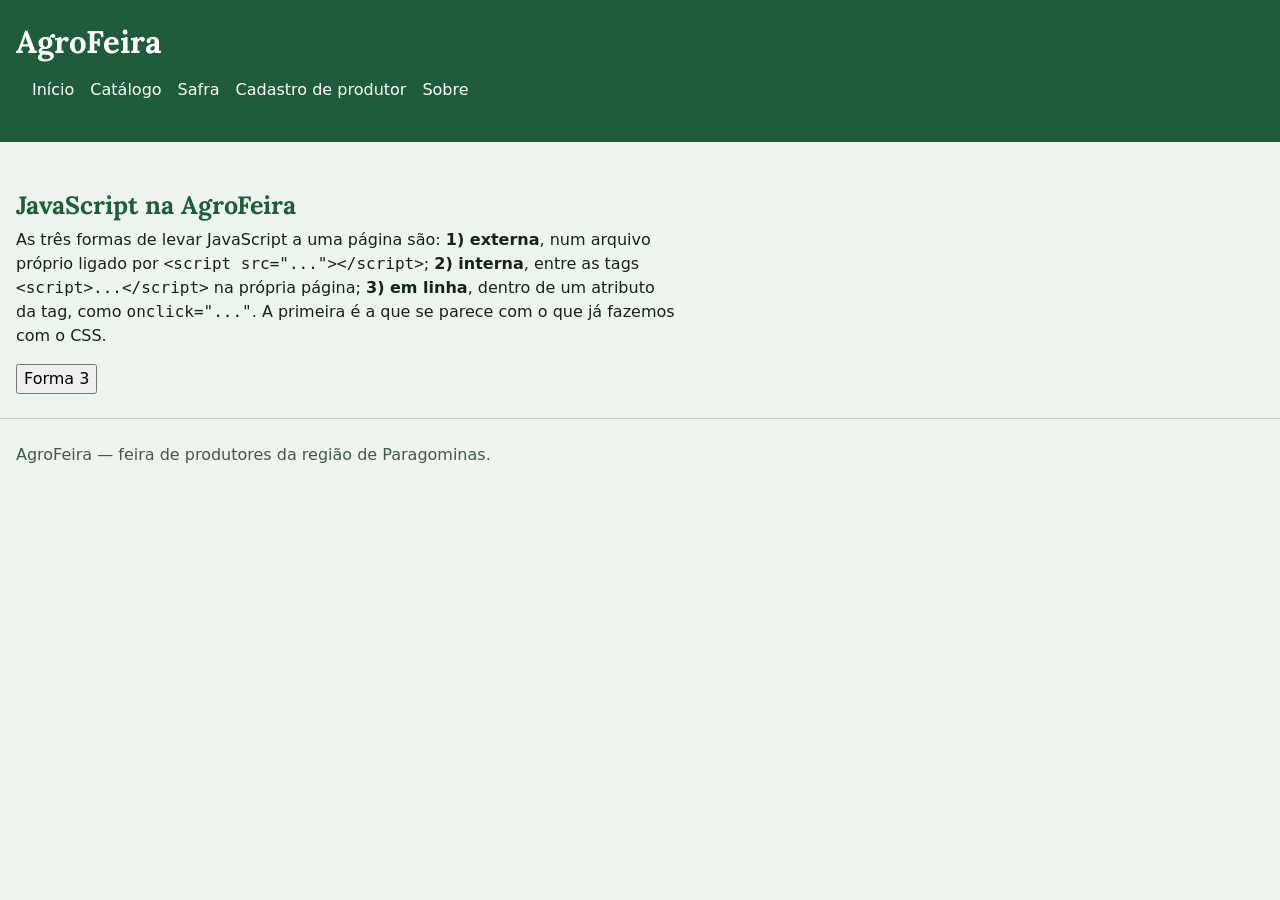
==== aula8.html @ eaad1071 "criação de arquivos" ====
<!DOCTYPE html>
<html lang="pt-BR">
<head>
    <meta charset="UTF-8">
    <meta name="viewport" content="width=device-width, initial-scale=1.0">
    <title>JavaScript na AgroFeira</title>
    <link rel="stylesheet" href="camadas.css">
    <link rel="preconnect" href="https://fonts.googleapis.com">
    <link rel="preconnect" href="https://fonts.gstatic.com" crossorigin>
    <link href="https://fonts.googleapis.com/css2?family=Lora:ital,wght@0,400..700;1,400..700&display=swap" rel="stylesheet">
    <link rel="stylesheet" href="reset.css">
    <link rel="stylesheet" href="tokens.css">
    <link rel="stylesheet" href="base.css">
    <link rel="stylesheet" href="componentes.css">
    <link rel="stylesheet" href="utilitarios.css">
</head>
<body>

    <a href="#conteudo" class="pular">Pular para o conteúdo</a>

    <header class="cabecalho-site">
        <h1>AgroFeira</h1>
        <nav aria-label="Principal">
            <ul class="menu">
                <li><a href="index.html">Início</a></li>
                <li><a href="catalogo.html">Catálogo</a></li>
                <li><a href="safra.html">Safra</a></li>
                <li><a href="cadastro-produtor.html">Cadastro de produtor</a></li>
                <li><a href="sobre.html">Sobre</a></li>
            </ul>
        </nav>
    </header>

    <main id="conteudo">

        <h2>JavaScript na AgroFeira</h2>

        <p>
            As três formas de levar JavaScript a uma página são:
            <strong>1) externa</strong>, num arquivo próprio ligado por
            <code>&lt;script src="..."&gt;&lt;/script&gt;</code>;
            <strong>2) interna</strong>, entre as tags
            <code>&lt;script&gt;...&lt;/script&gt;</code> na própria página;
            <strong>3) em linha</strong>, dentro de um atributo da tag, como
            <code>onclick="..."</code>.
            A primeira é a que se parece com o que já fazemos com o CSS.
        </p>

        <script src="js/aula8.js"></script>
        <script>console.log('Forma 2: interna, entre as tags script');</script>
        <button type="button" onclick="alert('Forma 3: em linha, dentro da tag')">Forma 3</button>

    </main>

    <footer class="rodape-site">
        <p>AgroFeira — feira de produtores da região de Paragominas.</p>
    </footer>

</body>
</html>
---- camadas.css ----
@layer reset, base, componentes, utilitarios;
---- tokens.css ----
@layer base {

:root {
  color-scheme: light dark;

  --cor-texto: #12241A;              /* texto sobre fundo: 13.7:1 — AA e AAA */
  --cor-texto-suave: #3F5A47;        /* texto suave sobre fundo: 7.4:1 — AA e AAA */
                                     /* texto suave sobre superfície: 7.4:1 — AA e AAA */
  --cor-fundo: #EDF5EE;
  --cor-superficie: #FFFFFF;
  --cor-sobre-marca: #FFFFFF;        /* sobre a marca em cima da marca: 9.5:1 — AA e AAA */
  --cor-marca: #1F5C3A;
  --cor-marca-rgb: 31, 92, 58;
  --cor-borda: #B9CFC0;

  --cor-foco: #0B3F8A;               /* foco sobre fundo: 8.6:1 — 3:1+ exigido */
                                     /* foco sobre superfície: 8.6:1 — 3:1+ exigido */
  --cor-marca-forte: #0F3A22;        /* texto sobre a marca-forte: 11.2:1 — AA e AAA */
  --cor-marca-forte-rgb: 15, 58, 34;

  --fonte-texto: system-ui, -apple-system, "Segoe UI", Roboto, sans-serif;
  --fonte-titulo: "Lora", serif;
  --tamanho-texto: 1rem;

  /* Escala modular: multiplicador 1.25 */
  --tamanho-h3: 1.25rem;
  --tamanho-h2: 1.563rem;
  --tamanho-h1: 1.953rem;

  --espaco-1: 0.5rem;
  --espaco-2: 1rem;
  --espaco-3: 1.5rem;
  --espaco-4: 2.5rem;

  --raio: 8px;
  --sombra: 0 2px 6px rgb(0 0 0 / 0.12);
}

@media (prefers-color-scheme: dark) {
  :root {
    --cor-texto: #E6F1E8;              /* texto sobre fundo: 13.2:1 — AA e AAA */
    --cor-texto-suave: #B4C7B9;        /* texto suave sobre fundo: 8.6:1 — AA e AAA */
                                       /* texto suave sobre superfície: 6.9:1 — AA e AAA */
    --cor-fundo: #10221A;
    --cor-superficie: #1B3527;         /* marca sobre superfície: 4.8:1 — AA */
    --cor-sobre-marca: #0B1A12;        /* sobre a marca em cima da marca: 8.4:1 — AA e AAA */
    --cor-marca: #A8D5B6;
    --cor-marca-rgb: 168, 213, 182;
    --cor-borda: #2C4A38;

    --cor-foco: #F2C94C;               /* foco sobre fundo: 11.8:1 — 3:1+ exigido */
                                       /* foco sobre superfície: 8.2:1 — 3:1+ exigido */
    --cor-marca-forte: #C9E7D2;        /* texto sobre a marca-forte: 11.5:1 — AA e AAA */
    --cor-marca-forte-rgb: 201, 231, 210;
  }
}

}
---- base.css ----
@layer base {

body {
  background-color: var(--cor-fundo);
  color: var(--cor-texto);
  font-family: var(--fonte-texto);
  font-size: var(--tamanho-texto);
}

main,
aside {
  padding: var(--espaco-3) var(--espaco-2);
}

h1,
h2,
h3 {
  font-family: var(--fonte-titulo);
  line-height: 1.2;
}

h1 {
  font-size: var(--tamanho-h1);
}

h2 {
  font-size: var(--tamanho-h2);
  color: var(--cor-marca);
  margin-top: var(--espaco-3);
  margin-bottom: var(--espaco-1);
}

h3 {
  font-size: var(--tamanho-h3);
  color: var(--cor-marca);
  margin-top: var(--espaco-3);
  margin-bottom: var(--espaco-1);
}

p {
  margin-bottom: var(--espaco-2);
  max-width: 65ch;
}

/* Foco visível para todos os elementos */
:focus-visible {
  outline: 3px solid var(--cor-foco);
  outline-offset: 3px;
}

/* Sobre a faixa da marca, o anel usa a cor feita para ficar sobre a marca */
.cabecalho-site :focus-visible,
.menu :focus-visible,
.pular:focus-visible {
  outline-color: var(--cor-sobre-marca);
}

/* Link de pular: fora da tela até receber o foco */
.pular {
  position: absolute;
  top: 0;
  left: -9999px;
  background-color: var(--cor-marca);
  color: var(--cor-sobre-marca);
  padding: var(--espaco-1) var(--espaco-2);
  z-index: 10;
}

.pular:focus {
  left: 0;
}

/* Casca do catálogo — base mobile-first: uma coluna */
.pagina-catalogo {
  display: grid;
  grid-template-areas:
    "cabecalho"
    "menu"
    "conteudo"
    "lateral"
    "rodape";
  gap: var(--espaco-2);
}

.pagina-catalogo > .cabecalho-site { grid-area: cabecalho; }
.pagina-catalogo > .menu          { grid-area: menu; }
.pagina-catalogo > main           { grid-area: conteudo; min-width: 0; }
.pagina-catalogo > .lateral       { grid-area: lateral; }
.pagina-catalogo > .rodape-site   { grid-area: rodape; }

/* O link de pular não ocupa área da grade */
.pagina-catalogo > .pular { grid-area: unset; }

/* A partir do ponto de quebra: três colunas */
@media (min-width: 48rem) {
  .pagina-catalogo {
    grid-template-areas:
      "cabecalho cabecalho cabecalho"
      "menu      conteudo  lateral"
      "rodape    rodape    rodape";
    grid-template-columns: 12rem 1fr 16rem;
    grid-template-rows: auto 1fr auto;
  }
}

}
---- componentes.css ----
@layer componentes {

/* ---- Cabeçalho e rodapé ---- */
.cabecalho-site {
  background-color: var(--cor-marca);
  color: var(--cor-sobre-marca);
  padding: var(--espaco-3) var(--espaco-2);
}

.rodape-site {
  border-top: 1px solid var(--cor-borda);
  color: var(--cor-texto-suave);
  padding: var(--espaco-3) var(--espaco-2);
}

/* ---- Menu ---- */
.menu {
  list-style: none;
  padding-left: 0;
  display: flex;
  flex-wrap: wrap;
  gap: var(--espaco-2);
  background-color: var(--cor-marca);
  padding: var(--espaco-2);
}

.menu a {
  color: var(--cor-sobre-marca);
  text-decoration: none;
}

.menu a[aria-current="page"] {
  font-weight: bold;
}

/* ---- Botões do site (lupa, cadastro, categorias e cartões) ---- */
.busca button,
.formulario-cadastro button,
.barra-categorias button,
.cartao-produto button {
  background-color: var(--cor-marca);
  color: var(--cor-sobre-marca);
  border: none;
  border-radius: var(--raio);
  padding: 0.5em 1em;
  cursor: pointer;
}

.busca button:hover,
.formulario-cadastro button:hover,
.barra-categorias button:hover,
.cartao-produto button:hover {
  background-color: var(--cor-marca-forte);
  color: var(--cor-sobre-marca);
}

/* ---- Home: lista de produtos em uma coluna só ---- */
body:not(.pagina-catalogo) main .lista-produtos {
  list-style: none;
  padding-left: 0;
  display: grid;
  grid-template-columns: 1fr;
  gap: var(--espaco-2);
}

/* ---- Catálogo: grade que se ajusta ao espaço ---- */
main .lista-produtos {
  list-style: none;
  padding-left: 0;
  display: grid;
  grid-template-columns: repeat(auto-fit, minmax(16rem, 1fr));
  gap: var(--espaco-2);
}

/* ---- Lateral: uma coluna ---- */
.lateral .lista-produtos {
  list-style: none;
  padding-left: 0;
  display: grid;
  grid-template-columns: 1fr;
  gap: var(--espaco-2);
}

/* ---- Cartão ---- */
.cartao-produto {
  background-color: var(--cor-superficie);
  border: 1px solid var(--cor-borda);
  border-radius: var(--raio);
  box-shadow: var(--sombra);
  padding: var(--espaco-2);
  container-type: inline-size;
}

.cartao-produto.destaque {
  grid-column: 1 / -1;
}

.cartao-produto img {
  border-radius: var(--raio);
}

.cartao-produto h3 {
  margin-top: var(--espaco-1);
  margin-bottom: var(--espaco-1);
}

.cartao-produto .produtor {
  color: var(--cor-texto-suave);
  margin-bottom: var(--espaco-1);
}

.cartao-produto .preco {
  font-weight: bold;
  margin-bottom: var(--espaco-2);
}

/* Container query — a partir desta largura o cartão fica em linha, foto à esquerda e texto à direita */
@container (min-width: 20rem) {
  .cartao-produto article {
    display: grid;
    grid-template-columns: 12rem 1fr;
    gap: var(--espaco-2);
    align-items: start;
  }
  .cartao-produto img {
    grid-row: 1 / span 4;
  }
}

/* :has() — quando o botão do cartão recebe o foco, o cartão inteiro ganha um contorno */
.cartao-produto:has(button:focus-visible) {
  outline: 3px solid var(--cor-foco);
  outline-offset: 3px;
}

/* ---- Aviso, figura e busca ---- */
.aviso {
  background-color: var(--cor-superficie);
  border: 1px solid var(--cor-marca);
  border-radius: var(--raio);
  padding: var(--espaco-2);
  max-width: 65ch;
}

.figura-destaque figcaption {
  color: var(--cor-texto-suave);
  margin-top: var(--espaco-1);
}

.busca input[type="search"] {
  border: 1px solid var(--cor-borda);
  border-radius: var(--raio);
  padding: 0.5em;
  background-color: var(--cor-superficie);
}

/* ---- Barra de categorias ---- */
.barra-categorias {
  list-style: none;
  padding-left: 0;
  display: flex;
  flex-wrap: wrap;
  gap: var(--espaco-1);
  margin-bottom: var(--espaco-2);
}

/* ---- Tabela de safra ---- */
.tabela-safra th,
.tabela-safra td {
  padding: var(--espaco-1) var(--espaco-2);
}

.tabela-safra thead th {
  background-color: var(--cor-marca);
  color: var(--cor-sobre-marca);
}

.tabela-safra tbody td {
  background-color: var(--cor-superficie);
}

/* ---- Formulário de cadastro ---- */
.formulario-cadastro fieldset {
  border: 1px solid var(--cor-borda);
  border-radius: var(--raio);
  padding: var(--espaco-2);
  margin-bottom: var(--espaco-3);
}

.formulario-cadastro fieldset fieldset {
  border: none;
  padding: 0;
}

.formulario-cadastro legend {
  font-weight: bold;
  color: var(--cor-marca);
}

.formulario-cadastro input[type="text"],
.formulario-cadastro input[type="email"],
.formulario-cadastro input[type="tel"],
.formulario-cadastro input[type="number"],
.formulario-cadastro input[type="date"],
.formulario-cadastro select,
.formulario-cadastro textarea {
  border: 1px solid var(--cor-borda);
  border-radius: var(--raio);
  padding: 0.5em;
  background-color: var(--cor-superficie);
}

/* ---- Sobre ---- */
blockquote {
  color: var(--cor-texto-suave);
  padding-left: var(--espaco-2);
}

dt {
  font-weight: bold;
}

.pergunta {
  border: 1px solid var(--cor-borda);
  border-radius: var(--raio);
  padding: var(--espaco-2);
  margin-bottom: var(--espaco-1);
  max-width: 65ch;
}

}
---- utilitarios.css ----
@layer utilitarios {
}
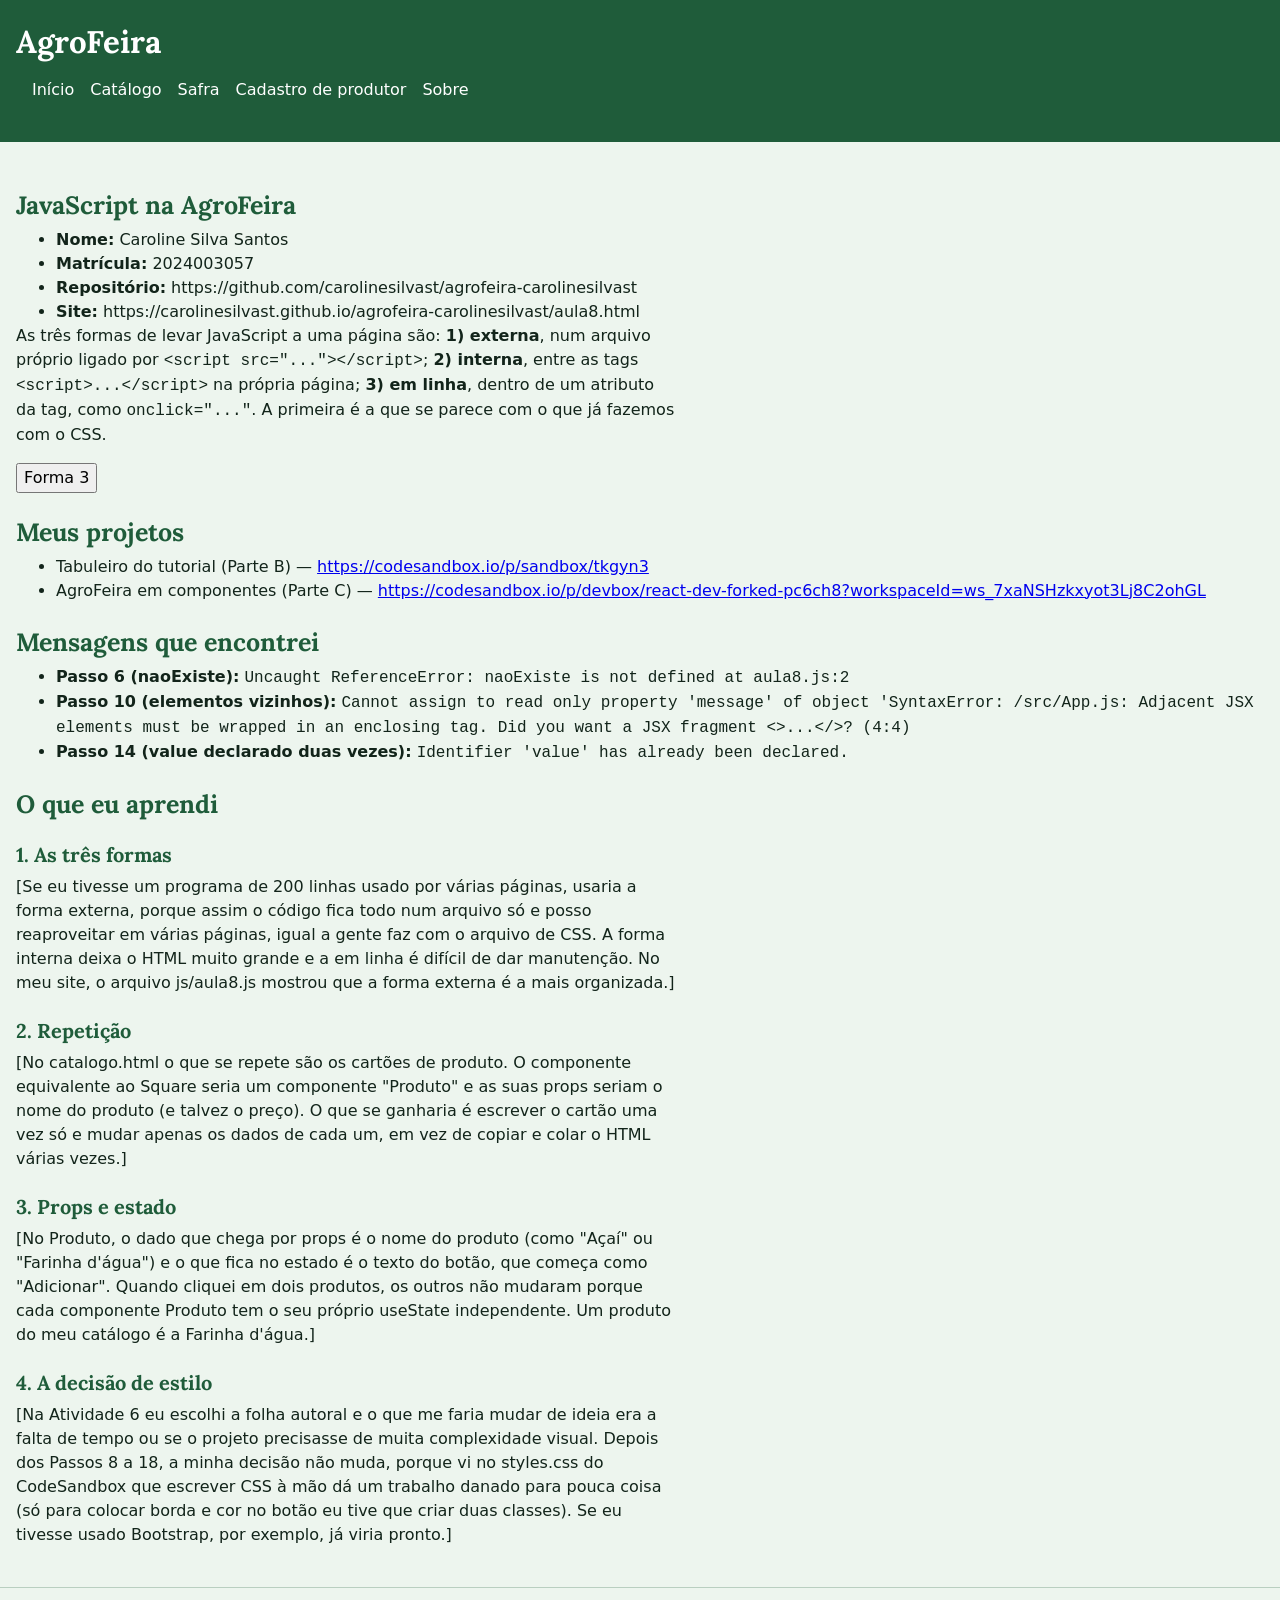
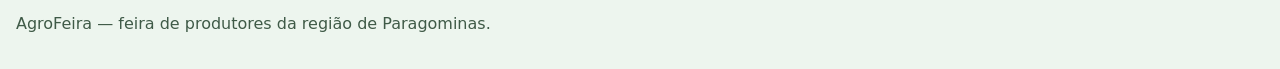
==== commit 539e384a: "html atualizado" ====
--- a/aula8.html
+++ b/aula8.html
@@ -3,7 +3,7 @@
 <head>
     <meta charset="UTF-8">
     <meta name="viewport" content="width=device-width, initial-scale=1.0">
-    <title>JavaScript na AgroFeira</title>
+    <title>JavaScript na AgroFeira — Caroline Silva Santos</title>
     <link rel="stylesheet" href="camadas.css">
     <link rel="preconnect" href="https://fonts.googleapis.com">
     <link rel="preconnect" href="https://fonts.gstatic.com" crossorigin>
@@ -35,6 +35,15 @@
 
         <h2>JavaScript na AgroFeira</h2>
 
+        <!-- ===== Identificação ===== -->
+        <ul>
+            <li><strong>Nome:</strong> Caroline Silva Santos</li>
+            <li><strong>Matrícula:</strong> 2024003057</li>
+            <li><strong>Repositório:</strong> https://github.com/carolinesilvast/agrofeira-carolinesilvast</li>
+            <li><strong>Site:</strong> https://carolinesilvast.github.io/agrofeira-carolinesilvast/aula8.html</li>
+        </ul>
+
+        <!-- ===== Experimentos da Parte A ===== -->
         <p>
             As três formas de levar JavaScript a uma página são:
             <strong>1) externa</strong>, num arquivo próprio ligado por
@@ -50,6 +59,59 @@
         <script>console.log('Forma 2: interna, entre as tags script');</script>
         <button type="button" onclick="alert('Forma 3: em linha, dentro da tag')">Forma 3</button>
 
+        <!-- ===== Meus projetos ===== -->
+        <h2>Meus projetos</h2>
+        <ul>
+            <li>
+                Tabuleiro do tutorial (Parte B) — 
+                <a href="https://codesandbox.io/p/sandbox/tkgyn3">https://codesandbox.io/p/sandbox/tkgyn3</a>
+            </li>
+            <li>
+                AgroFeira em componentes (Parte C) — 
+                <a href="https://codesandbox.io/p/devbox/react-dev-forked-pc6ch8?workspaceId=ws_7xaNSHzkxyot3Lj8C2ohGL">https://codesandbox.io/p/devbox/react-dev-forked-pc6ch8?workspaceId=ws_7xaNSHzkxyot3Lj8C2ohGL</a>
+            </li>
+        </ul>
+
+        <!-- ===== Mensagens que encontrei ===== -->
+        <h2>Mensagens que encontrei</h2>
+        <ul>
+            <li>
+                <strong>Passo 6 (naoExiste):</strong> 
+                <code>Uncaught ReferenceError: naoExiste is not defined at aula8.js:2</code>
+            </li>
+            <li>
+                <strong>Passo 10 (elementos vizinhos):</strong> 
+                <code>Cannot assign to read only property 'message' of object 'SyntaxError: /src/App.js: Adjacent JSX elements must be wrapped in an enclosing tag. Did you want a JSX fragment &lt;&gt;...&lt;/&gt;? (4:4)</code>
+            </li>
+            <li>
+                <strong>Passo 14 (value declarado duas vezes):</strong> 
+                <code>Identifier 'value' has already been declared.</code>
+            </li>
+        </ul>
+
+        <!-- ===== O que eu aprendi ===== -->
+        <h2>O que eu aprendi</h2>
+
+        <h3>1. As três formas</h3>
+        <p>
+            [Se eu tivesse um programa de 200 linhas usado por várias páginas, usaria a forma externa, porque assim o código fica todo num arquivo só e posso reaproveitar em várias páginas, igual a gente faz com o arquivo de CSS. A forma interna deixa o HTML muito grande e a em linha é difícil de dar manutenção. No meu site, o arquivo js/aula8.js mostrou que a forma externa é a mais organizada.]
+        </p>
+
+        <h3>2. Repetição</h3>
+        <p>
+            [No catalogo.html o que se repete são os cartões de produto. O componente equivalente ao Square seria um componente "Produto" e as suas props seriam o nome do produto (e talvez o preço). O que se ganharia é escrever o cartão uma vez só e mudar apenas os dados de cada um, em vez de copiar e colar o HTML várias vezes.]
+        </p>
+
+        <h3>3. Props e estado</h3>
+        <p>
+            [No Produto, o dado que chega por props é o nome do produto (como "Açaí" ou "Farinha d'água") e o que fica no estado é o texto do botão, que começa como "Adicionar". Quando cliquei em dois produtos, os outros não mudaram porque cada componente Produto tem o seu próprio useState independente. Um produto do meu catálogo é a Farinha d'água.]
+        </p>
+
+        <h3>4. A decisão de estilo</h3>
+        <p>
+            [Na Atividade 6 eu escolhi a folha autoral e o que me faria mudar de ideia era a falta de tempo ou se o projeto precisasse de muita complexidade visual. Depois dos Passos 8 a 18, a minha decisão não muda, porque vi no styles.css do CodeSandbox que escrever CSS à mão dá um trabalho danado para pouca coisa (só para colocar borda e cor no botão eu tive que criar duas classes). Se eu tivesse usado Bootstrap, por exemplo, já viria pronto.]
+        </p>
+
     </main>
 
     <footer class="rodape-site">
